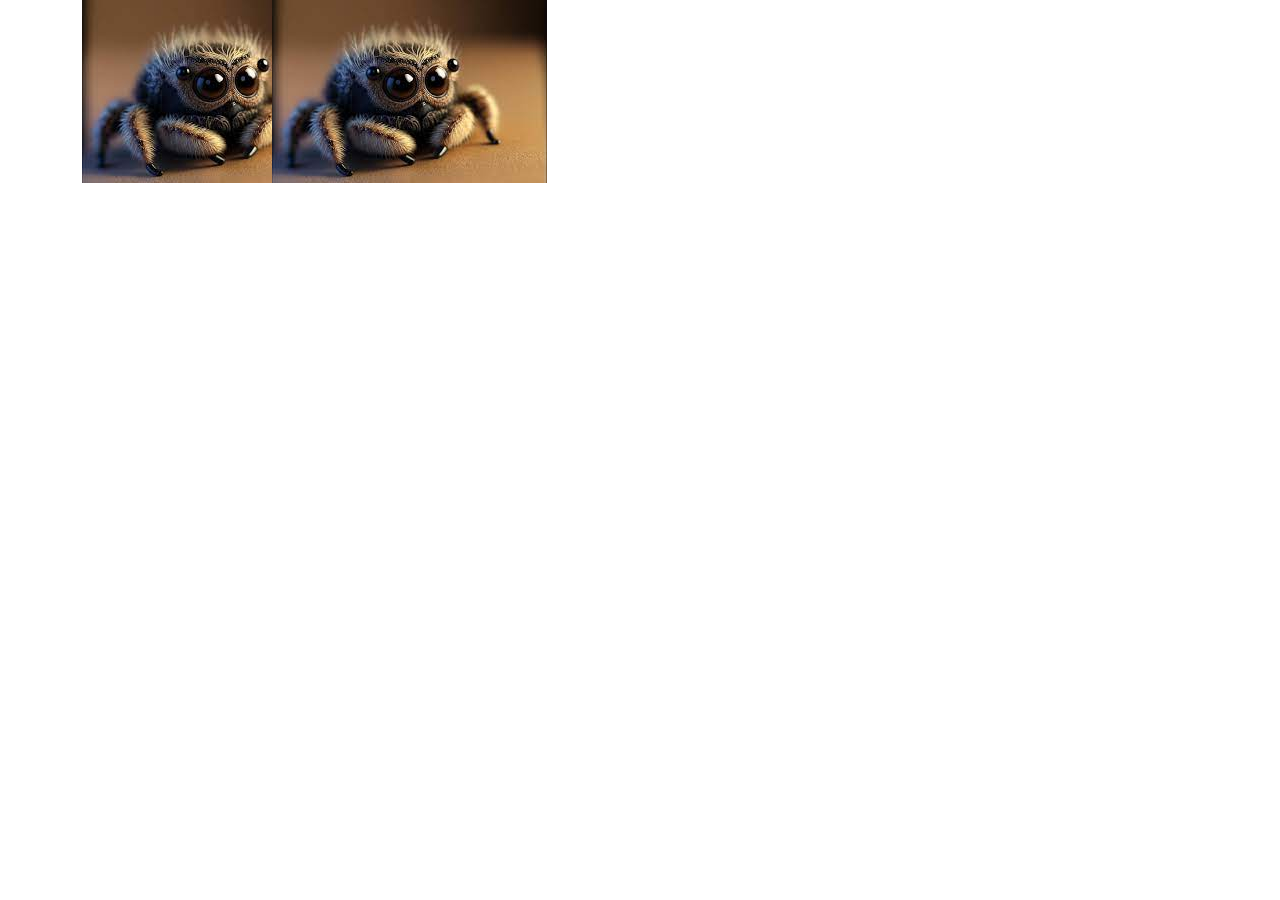
==== ArmandoLeite.Desktop.UI/DAL/Bootstrap/index.html @ 227c24a2 "update" ====
<!DOCTYPE html>
<html lang="en">
<head>
    <meta charset="UTF-8">
    <meta name="viewport" content="width=device-width, initial-scale=1.0">
    <title>WebDev</title>

 <!-- Compiled and minified CSS
 <link rel="stylesheet" href="https://cdnjs.cloudflare.com/ajax/libs/materialize/1.0.0/css/materialize.min.css">

 Compiled and minified JavaScript -->
 <!-- <script src="https://cdnjs.cloudflare.com/ajax/libs/materialize/1.0.0/js/materialize.min.js"></script> -->


<!-- Latest compiled and minified CSS -->
<link href="https://cdn.jsdelivr.net/npm/bootstrap@5.3.2/dist/css/bootstrap.min.css" rel="stylesheet">

<!-- Latest compiled JavaScript -->
<script src="https://cdn.jsdelivr.net/npm/bootstrap@5.3.2/dist/js/bootstrap.bundle.min.js"></script>


</head>
<body>

<!-- <h1>Titulo Maior</h1>

<h3>Subtitulo</h3> -->

<div class="container">
    <div class="row">  
        <div class="col-2"><img src="[data-uri]" alt=""></div>
        <div class="col-10"><img src="[data-uri]" alt=""></div>
    </div> 
</div>

    
</body>
</html>
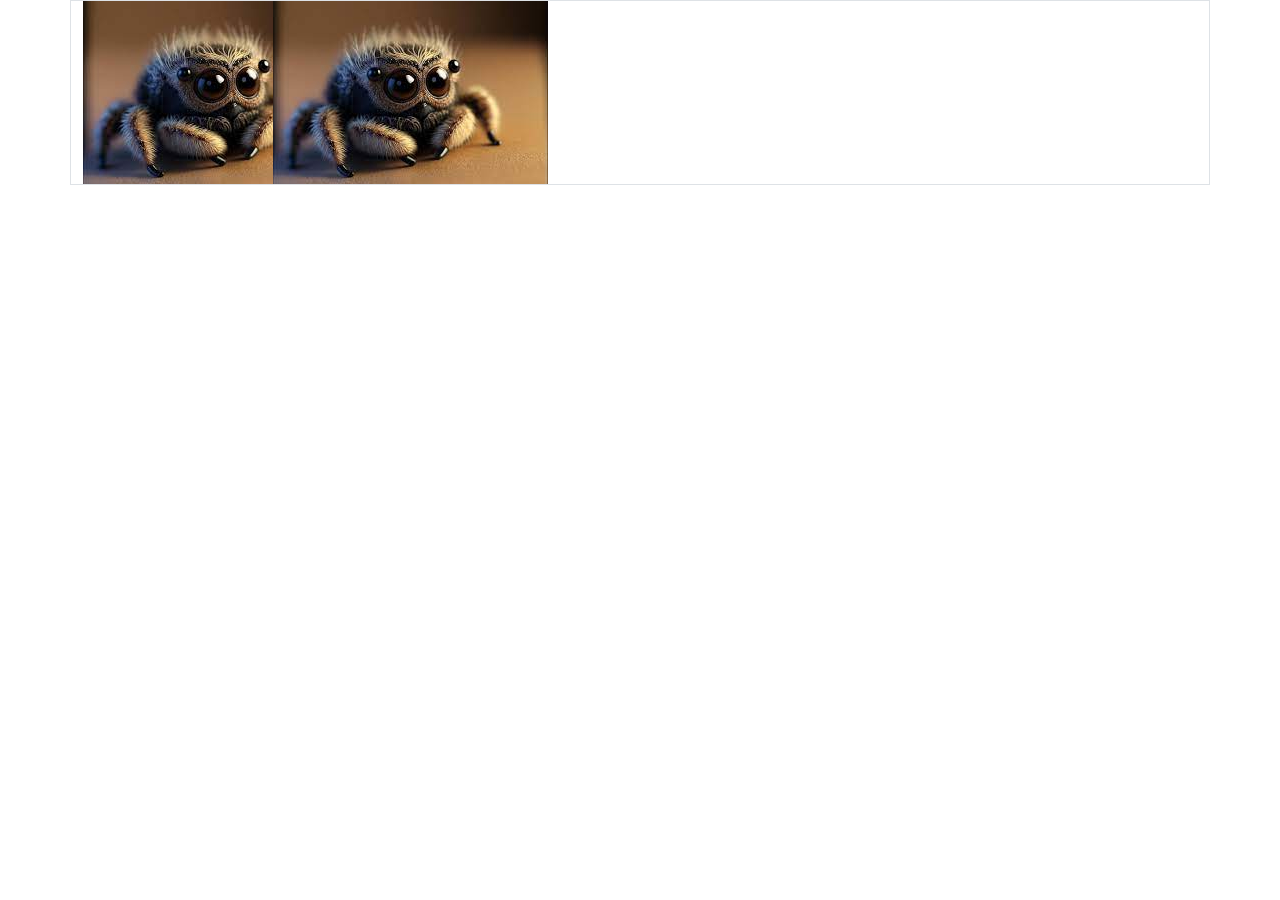
==== commit cc24dc66: "update" ====
--- a/ArmandoLeite.Desktop.UI/DAL/Bootstrap/index.html
+++ b/ArmandoLeite.Desktop.UI/DAL/Bootstrap/index.html
@@ -26,7 +26,7 @@
 
 <h3>Subtitulo</h3> -->
 
-<div class="container">
+<div class="container border">
     <div class="row">  
         <div class="col-2"><img src="[data-uri]" alt=""></div>
         <div class="col-10"><img src="[data-uri]" alt=""></div>
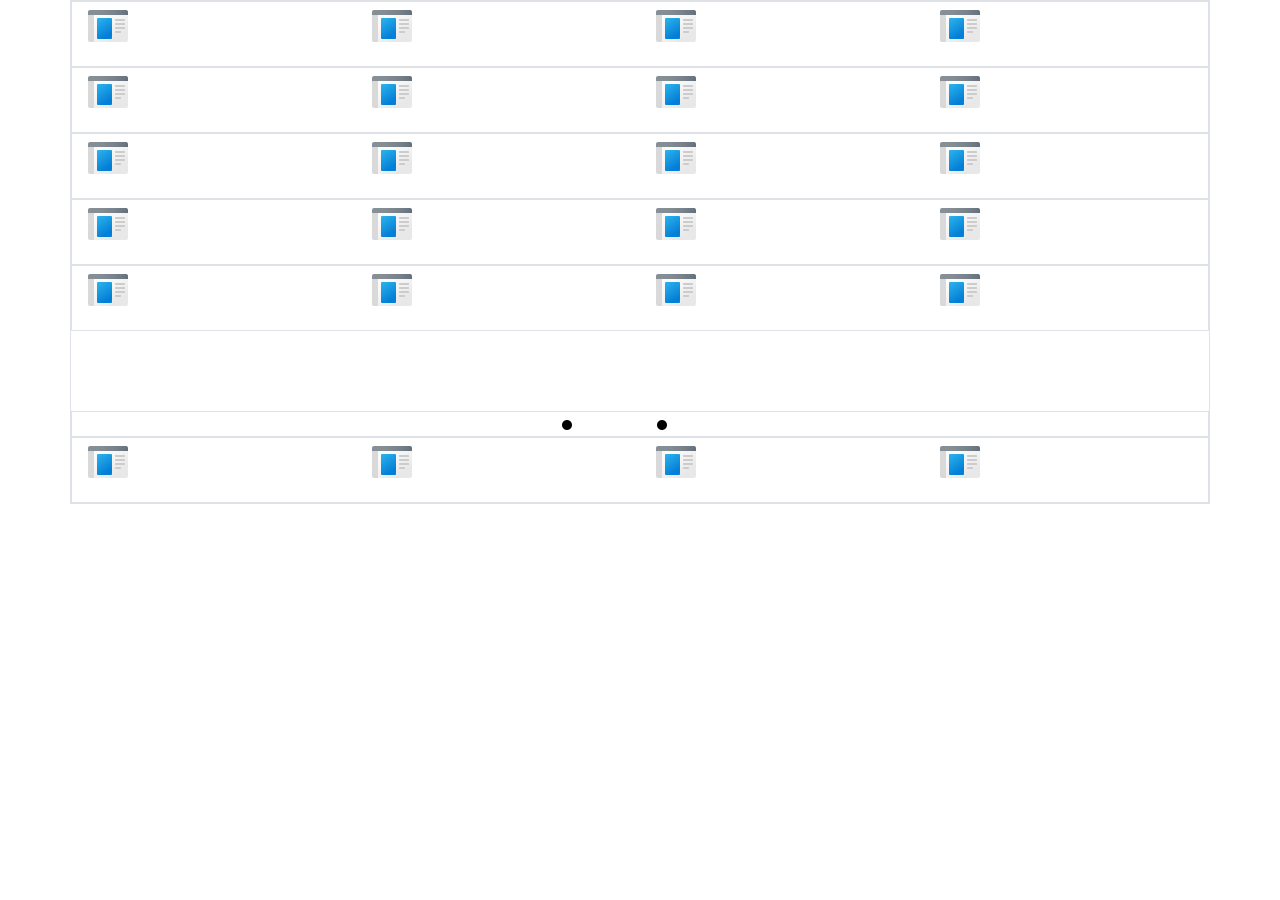
==== commit 095d29c4: "update" ====
--- a/ArmandoLeite.Desktop.UI/DAL/Bootstrap/index.html
+++ b/ArmandoLeite.Desktop.UI/DAL/Bootstrap/index.html
@@ -27,10 +27,178 @@
 <h3>Subtitulo</h3> -->
 
 <div class="container border">
-    <div class="row">  
-        <div class="col-2"><img src="[data-uri]" alt=""></div>
-        <div class="col-10"><img src="[data-uri]" alt=""></div>
+
+    <!-- Primeira linha -->
+    <div class="row border">  
+        <div class="col-3 mb-3">
+            <img src="Imagens\icons8-aplicativo-48.png" class="rounded float-left" alt="Aplicativo 1"> 
+        </div>
+
+        <div class="col-3 mb-3">
+            <img src="Imagens\icons8-aplicativo-48.png" class="rounded float-left" alt="Aplicativo 2">
+        </div>
+
+        <div class="col-3">
+            <img src="Imagens\icons8-aplicativo-48.png" class="rounded float-left" alt="Aplicativo 3">
+        </div>
+
+        <div class="col-3">
+            <img src="Imagens\icons8-aplicativo-48.png" class="rounded float-left" alt="Aplicativo 4">
+        </div>
     </div> 
+
+    <!-- Segunda linha -->
+    <div class="row border">
+        <div class="col-3 mb-3">  
+            <img src="Imagens\icons8-aplicativo-48.png" class="rounded float-left" alt="Aplicativo 5"> 
+        </div>
+
+        <div class="col-3">
+            <img src="Imagens\icons8-aplicativo-48.png" class="rounded float-left" alt="Aplicativo 6"> 
+        </div>
+
+        <div class="col-3">
+            <img src="Imagens\icons8-aplicativo-48.png" class="rounded float-left" alt="Aplicativo 7"> 
+        </div>
+
+        <div class="col-3">
+            <img src="Imagens\icons8-aplicativo-48.png" class="rounded float-left" alt="Aplicativo 8"> 
+        </div>
+    </div>
+
+
+    <!-- Terceira linha -->
+    <div class="row border">
+        <div class="col-3 mb-3">  
+            <img src="Imagens\icons8-aplicativo-48.png" class="rounded float-left" alt="Aplicativo 9"> 
+        </div>
+    
+        <div class="col-3">
+            <img src="Imagens\icons8-aplicativo-48.png" class="rounded float-left" alt="Aplicativo 10"> 
+        </div>
+    
+        <div class="col-3">
+            <img src="Imagens\icons8-aplicativo-48.png" class="rounded float-left" alt="Aplicativo 11"> 
+        </div>
+    
+        <div class="col-3">
+            <img src="Imagens\icons8-aplicativo-48.png" class="rounded float-left" alt="Aplicativo 12"> 
+        </div>
+    </div>
+
+    <!-- Quarta linha -->
+    <div class="row border">
+        <div class="col-3 mb-3">  
+            <img src="Imagens\icons8-aplicativo-48.png" class="rounded float-left" alt="Aplicativo 13"> 
+        </div>
+        
+        <div class="col-3">
+            <img src="Imagens\icons8-aplicativo-48.png" class="rounded float-left" alt="Aplicativo 14"> 
+        </div>
+        
+        <div class="col-3">
+            <img src="Imagens\icons8-aplicativo-48.png" class="rounded float-left" alt="Aplicativo 15"> 
+        </div>
+        
+        <div class="col-3">
+            <img src="Imagens\icons8-aplicativo-48.png" class="rounded float-left" alt="Aplicativo 16"> 
+        </div>
+    </div>
+
+    <!-- Quinta linha -->
+    <div class="row border">
+        <div class="col-3 mb-3">  
+            <img src="Imagens\icons8-aplicativo-48.png" class="rounded float-left" alt="Aplicativo 13"> 
+        </div>
+        
+        <div class="col-3">
+            <img src="Imagens\icons8-aplicativo-48.png" class="rounded float-left" alt="Aplicativo 14"> 
+        </div>
+        
+        <div class="col-3">
+            <img src="Imagens\icons8-aplicativo-48.png" class="rounded float-left" alt="Aplicativo 15"> 
+        </div>
+
+        <div class="col-3">
+            <img src="Imagens\icons8-aplicativo-48.png" class="rounded float-left" alt="Aplicativo 15"> 
+        </div>
+    </div>
+
+    <!-- Sexta linha -->
+    <div class="row ">
+        <div class="col-3 mb-3">
+            
+        </div>
+    </div>
+
+    <!-- Oitava linha -->
+    <div class="row ">
+        <div class="col-3 mb-3">
+            
+        </div>
+    </div>
+
+    <!-- Nona linha -->
+    <div class="row ">
+        <div class="col-3 mb-3">
+            
+        </div>
+    </div>
+
+    <!-- Décima linha -->
+    <div class="row ">
+        <div class="col-3 mb-3">
+            
+        </div>
+    </div>
+
+    
+    <div class="row ">
+        <div class="col-3 mb-3">
+        </div>
+    </div>
+
+   
+    <div class="row border">
+
+        <div class="col-2">
+            <!-- <img src="Imagens\icons8-ponto-final-30.png" alt=""> -->
+        </div>
+
+        <div class="col-3">
+            <!-- <img src="Imagens\icons8-ponto-final-30.png" alt=""> -->
+        </div>
+        
+        <div class="col-1">
+            <img src="Imagens\icons8-ponto-finalpreto-20 (1).png" alt="">
+        </div>
+
+        <div class="col-6">
+            <img src="Imagens\icons8-ponto-finalpreto-20 (1).png" alt="">
+        </div>
+
+    </div>
+
+
+
+    <div class="row border">
+        <div class="col-3 mb-3">  
+            <img src="Imagens\icons8-aplicativo-48.png" class="rounded float-left" alt="Aplicativo 13"> 
+        </div>
+        
+        <div class="col-3">
+            <img src="Imagens\icons8-aplicativo-48.png" class="rounded float-left" alt="Aplicativo 14"> 
+        </div>
+        
+        <div class="col-3">
+            <img src="Imagens\icons8-aplicativo-48.png" class="rounded float-left" alt="Aplicativo 15"> 
+        </div>
+        
+        <div class="col-3">
+            <img src="Imagens\icons8-aplicativo-48.png" class="rounded float-left" alt="Aplicativo 16"> 
+        </div> 
+    </div>
+
 </div>
 
     
